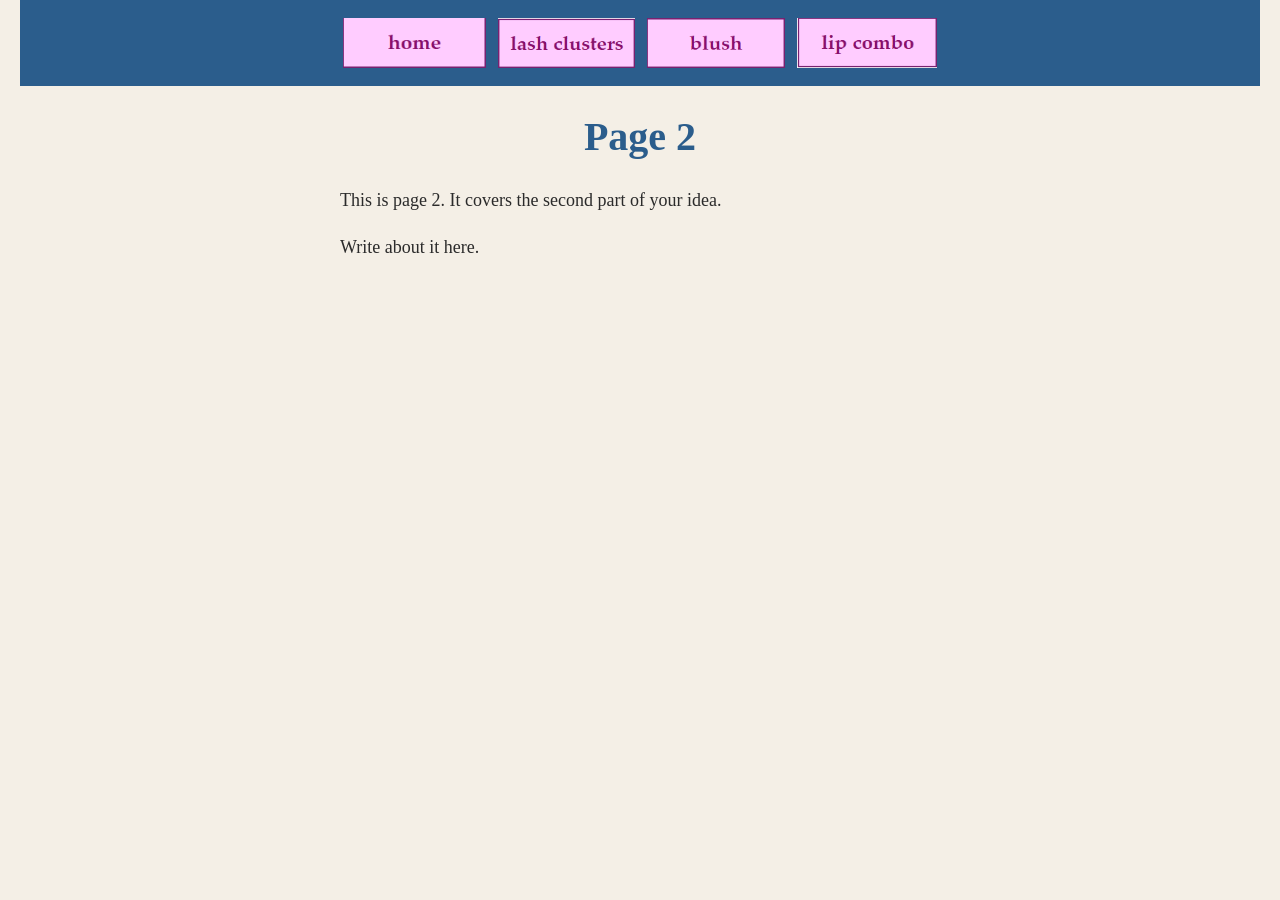
==== blush.html @ f5a9ca5b "Update blush.html" ====
<!DOCTYPE html>
<!--
  Author: Yzabella Jasso
  GU username: Yjasso
  Course: BMIS 235 - HTML-3
-->
<html lang="en">
<head>
<meta charset="utf-8">
<meta name="author" content="YOUR NAME">
<title>Blush</title>

<!-- this one line connects the page to the stylesheet -->
<link rel="stylesheet" href="styles.css">
</head>
<body>

<!-- ===== MENU ============================================================
     The menu is four links. Each link wraps an image instead of words.
     Build it once on this page, check that every link works,
     then copy the whole <nav> block and paste it over the menu on the
     other three pages, so every page has the exact same menu.
     ===================================================================== -->
<nav>
    <a href="index.html"><img src="img/home.png" alt="Home"></a>
    <a href="lashclusters.html"><img src="img/lashclusters.png" alt="LashClusters"></a>
    <a href="blush.html"><img src="img/blush.png" alt="Blush"></a>
    <a href="lipcombo.html"><img src="img/lipcombo.png" alt="LipCombo"></a>
</nav>

<h1>Page 2</h1>
<p>This is page 2. It covers the second part of your idea.</p>
<p>Write about it here.
<a https://www.ulta.com/p/blushed-duo-blush-pimprod2025280?sku=2600083 </a>
<a href="mailto:yjasso@zagmail.gonzaga.edu>Email Me</a> 
  
</p>

<!-- Footer: fill in your name -->
<footer>Built by YOUR NAME &middot; BMIS 235</footer>

</body>
</html>
---- styles.css ----
/* =====================================================================
   styles.css  ·  YOUR BRAND
   ---------------------------------------------------------------------
   This one file is your brand guide. Every page that links to it gets
   the same font, the same colors and the same spacing.
   Change a color here once, and every page changes.

   Use the same font and colors you picked for your Excel menu images,
   so the menu and the pages look like one brand.
   ===================================================================== */

body {
    font-family: Georgia, "Times New Roman", serif;
    background-color: #f4efe6;
    color: #2b2b2b;
    margin: 0;
    padding: 0 20px 40px 20px;
}

/* the menu at the top of every page */
nav {
    background-color: #2b5d8c;
    padding: 14px;
    text-align: center;
}

/* every image inside the menu is forced to the same height.
   If your images still look different sizes, their WIDTHS are
   different: go back to Excel and make every cell the same size. */
nav img {
    height: 50px;
    margin: 4px;
    vertical-align: middle;
}

/* no underline or border around the image links */
nav a {
    text-decoration: none;
}

h1 {
    color: #2b5d8c;
    text-align: center;
    font-size: 40px;
}

p {
    max-width: 600px;
    margin: 20px auto;
    font-size: 18px;
    line-height: 1.5;
}

footer {
    text-align: center;
    font-size: 14px;
    color: #777777;
    margin-top: 40px;
}
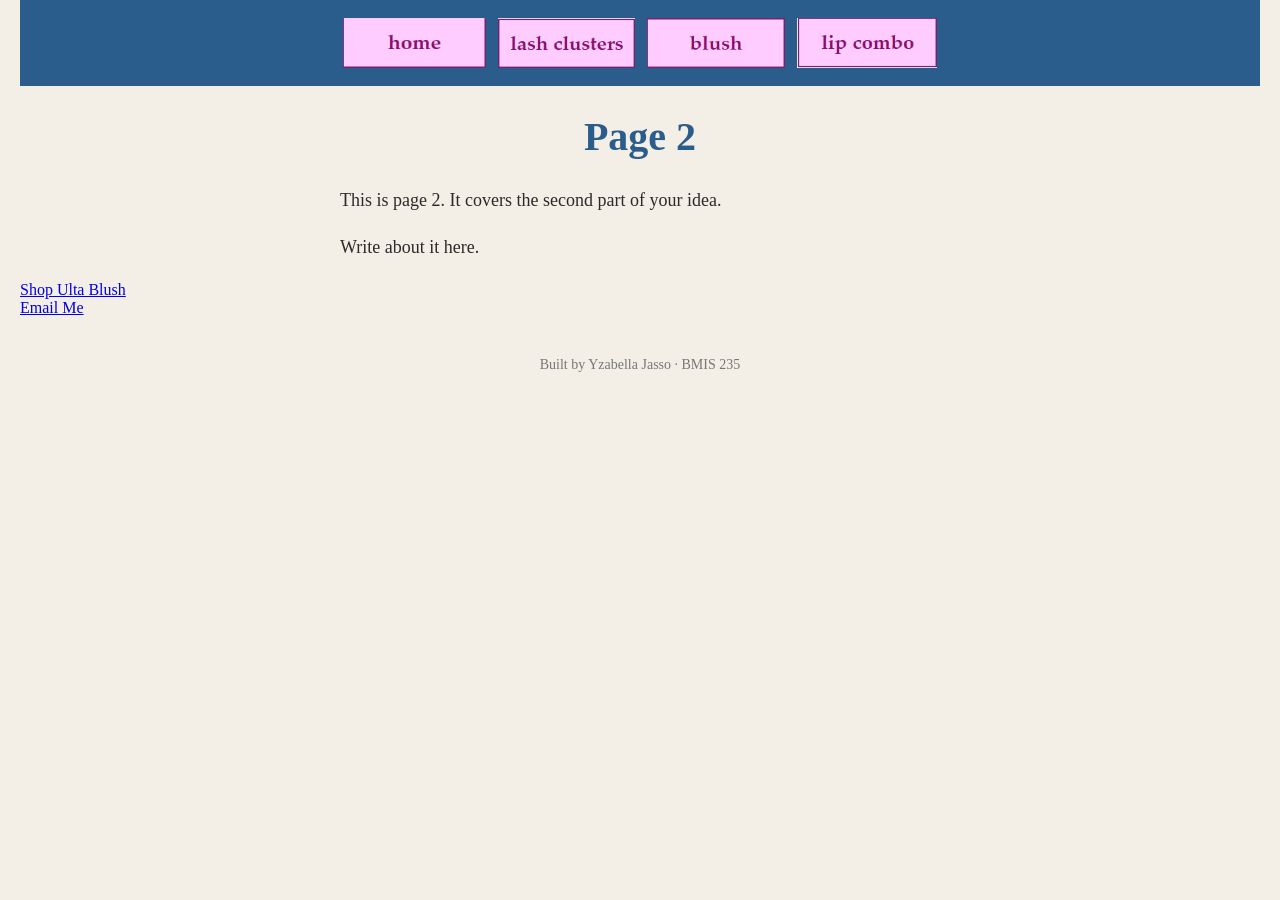
==== commit b492f079: "Update blush.html" ====
--- a/blush.html
+++ b/blush.html
@@ -7,7 +7,7 @@
 <html lang="en">
 <head>
 <meta charset="utf-8">
-<meta name="author" content="YOUR NAME">
+<meta name="Yzabella Jasso" content="Yzabella Jasso">
 <title>Blush</title>
 
 <!-- this one line connects the page to the stylesheet -->
@@ -30,14 +30,20 @@
 
 <h1>Page 2</h1>
 <p>This is page 2. It covers the second part of your idea.</p>
-<p>Write about it here.
-<a https://www.ulta.com/p/blushed-duo-blush-pimprod2025280?sku=2600083 </a>
-<a href="mailto:yjasso@zagmail.gonzaga.edu>Email Me</a> 
+<p>Write about it here. </p>
+<a href="https://www.ulta.com/p/blushed-duo-blush-pimprod2025280?sku=2600083">
+    Shop Ulta Blush
+</a>
+
+<br>
+
+<a href="mailto:yjasso@zagmail.gonzaga.edu">
+    Email Me
+</a>
   
-</p>
 
 <!-- Footer: fill in your name -->
-<footer>Built by YOUR NAME &middot; BMIS 235</footer>
+<footer>Built by Yzabella Jasso &middot; BMIS 235</footer>
 
 </body>
 </html>
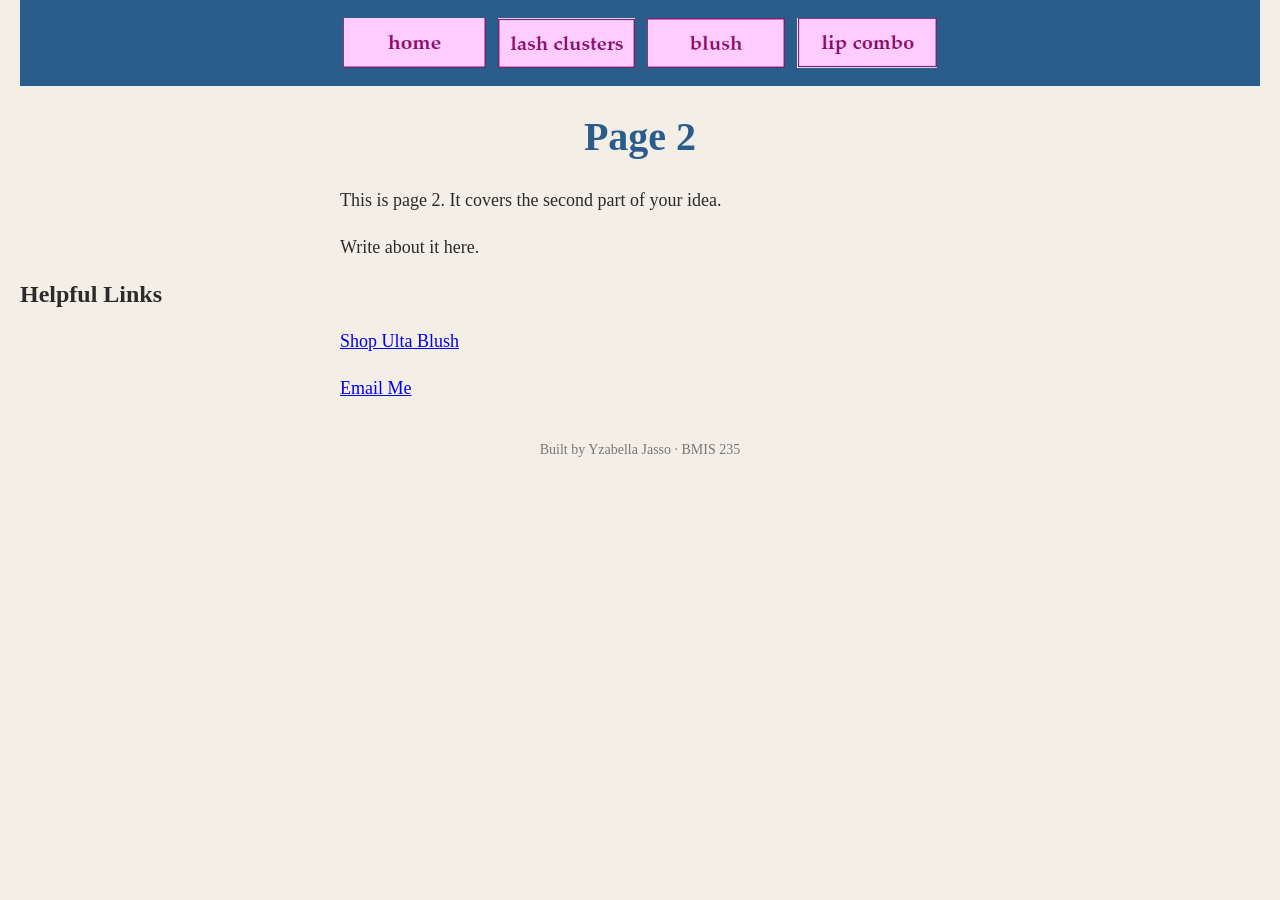
==== commit 1c837482: "Update blush.html" ====
--- a/blush.html
+++ b/blush.html
@@ -31,16 +31,20 @@
 <h1>Page 2</h1>
 <p>This is page 2. It covers the second part of your idea.</p>
 <p>Write about it here. </p>
-<a href="https://www.ulta.com/p/blushed-duo-blush-pimprod2025280?sku=2600083">
+  
+<h2>Helpful Links</h2>
+
+<p>
+  <a href="https://www.ulta.com/p/blushed-duo-blush-pimprod2025280?sku=2600083" target="_blank">
     Shop Ulta Blush
-</a>
+  </a>
+</p>
 
-<br>
-
-<a href="mailto:yjasso@zagmail.gonzaga.edu">
+<p>
+  <a href="mailto:yjasso@zagmail.gonzaga.edu">
     Email Me
-</a>
-  
+  </a>
+</p>
 
 <!-- Footer: fill in your name -->
 <footer>Built by Yzabella Jasso &middot; BMIS 235</footer>
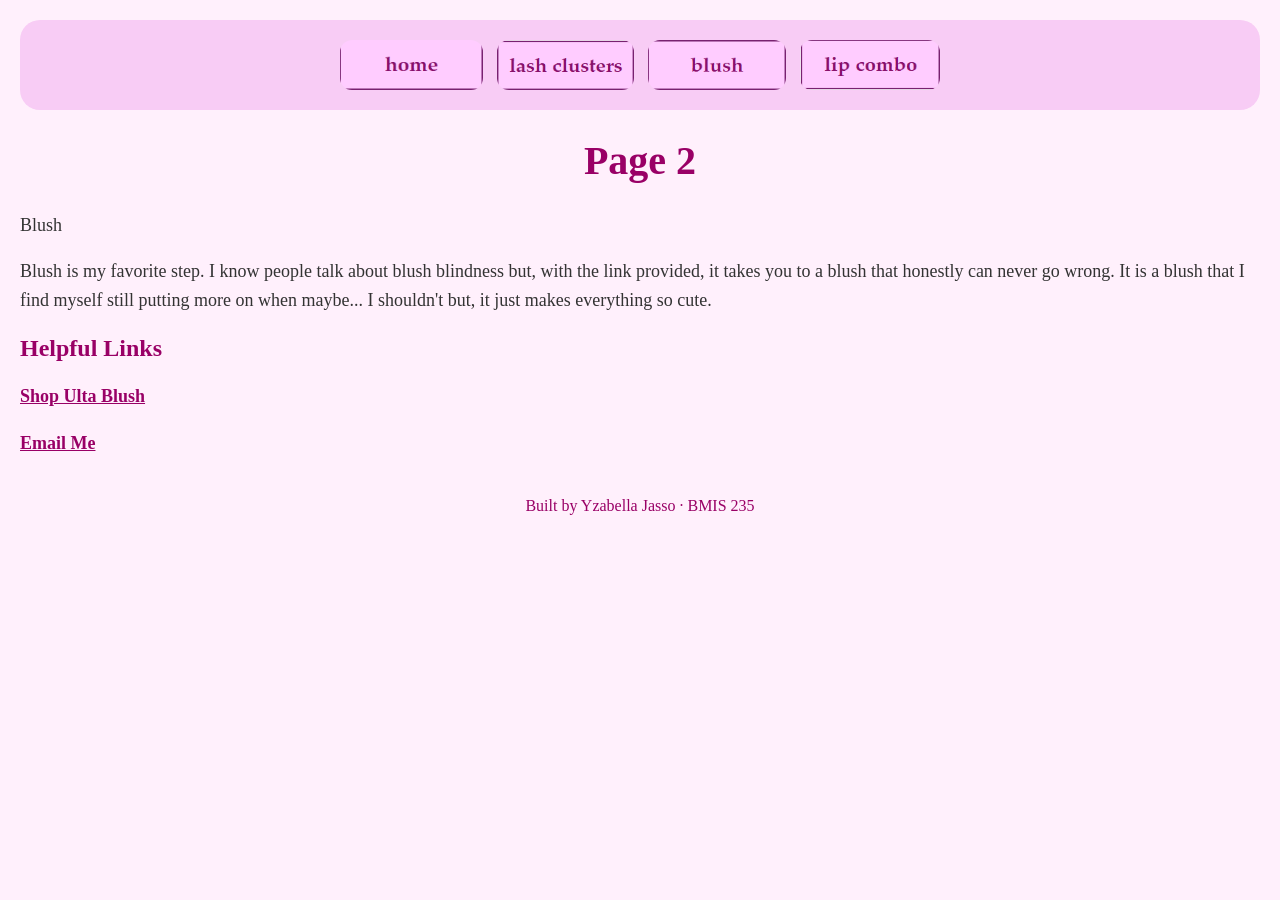
==== commit bfbcbea0: "Update blush.html add information" ====
--- a/blush.html
+++ b/blush.html
@@ -29,8 +29,8 @@
 </nav>
 
 <h1>Page 2</h1>
-<p>This is page 2. It covers the second part of your idea.</p>
-<p>Write about it here. </p>
+<p>Blush</p>
+<p>Blush is my favorite step. I know people talk about blush blindness but, with the link provided, it takes you to a blush that honestly can never go wrong. It is a blush that I find myself still putting more on when maybe... I shouldn't but, it just makes everything so cute. </p>
   
 <h2>Helpful Links</h2>
 
--- a/styles.css
+++ b/styles.css
@@ -1,59 +1,102 @@
-/* =====================================================================
-   styles.css  ·  YOUR BRAND
-   ---------------------------------------------------------------------
-   This one file is your brand guide. Every page that links to it gets
-   the same font, the same colors and the same spacing.
-   Change a color here once, and every page changes.
 
-   Use the same font and colors you picked for your Excel menu images,
-   so the menu and the pages look like one brand.
-   ===================================================================== */
+/* ==========================================
+   YZABELLA'S WONDERLAND
+   Website Stylesheet
+   ========================================== */
 
+/* Overall website design */
 body {
-    font-family: Georgia, "Times New Roman", serif;
-    background-color: #f4efe6;
-    color: #2b2b2b;
+    font-family: "Palatino Linotype", "Book Antiqua", Palatino, serif;
+    background-color: #FFF0FC;
+    color: #333333;
     margin: 0;
-    padding: 0 20px 40px 20px;
+    padding: 20px;
 }
 
-/* the menu at the top of every page */
-nav {
-    background-color: #2b5d8c;
-    padding: 14px;
+/* Main headings */
+h1 {
+    color: #990066;
     text-align: center;
+    font-family: "Palatino Linotype", "Book Antiqua", Palatino, serif;
+    font-size: 40px;
 }
 
-/* every image inside the menu is forced to the same height.
-   If your images still look different sizes, their WIDTHS are
-   different: go back to Excel and make every cell the same size. */
+/* Other headings */
+h2, h3 {
+    color: #990066;
+    font-family: "Palatino Linotype", "Book Antiqua", Palatino, serif;
+}
+
+/* Navigation menu */
+nav {
+    background-color: #F8CCF5;
+    padding: 15px;
+    text-align: center;
+    border-radius: 20px;
+}
+
+/* Navigation menu images */
 nav img {
     height: 50px;
-    margin: 4px;
+    margin: 5px;
     vertical-align: middle;
 }
 
-/* no underline or border around the image links */
+/* Navigation links */
 nav a {
     text-decoration: none;
 }
 
-h1 {
-    color: #2b5d8c;
-    text-align: center;
-    font-size: 40px;
+/* Navigation image hover effect */
+nav img:hover {
+    opacity: 0.9;
 }
 
+/* Paragraphs */
 p {
-    max-width: 600px;
-    margin: 20px auto;
+    font-family: "Palatino Linotype", "Book Antiqua", Palatino, serif;
     font-size: 18px;
-    line-height: 1.5;
+    line-height: 1.6;
 }
 
+/* Website links */
+a {
+    color: #990066;
+    font-weight: bold;
+    font-family: "Palatino Linotype", "Book Antiqua", Palatino, serif;
+}
+
+/* Website link hover */
+a:hover {
+    color: #CC3399;
+}
+
+/* Main content section */
+main {
+    background-color: #FFFFFF;
+    padding: 20px;
+    border-radius: 20px;
+}
+
+/* Images */
+img {
+    border-radius: 12px;
+}
+
+/* Brand name */
+.site-title {
+    color: #990066;
+    text-align: center;
+    font-size: 36px;
+    font-weight: bold;
+    font-family: "Palatino Linotype", "Book Antiqua", Palatino, serif;
+    padding: 20px;
+}
+
+/* Footer */
 footer {
     text-align: center;
-    font-size: 14px;
-    color: #777777;
+    color: #990066;
     margin-top: 40px;
+    font-family: "Palatino Linotype", "Book Antiqua", Palatino, serif;
 }
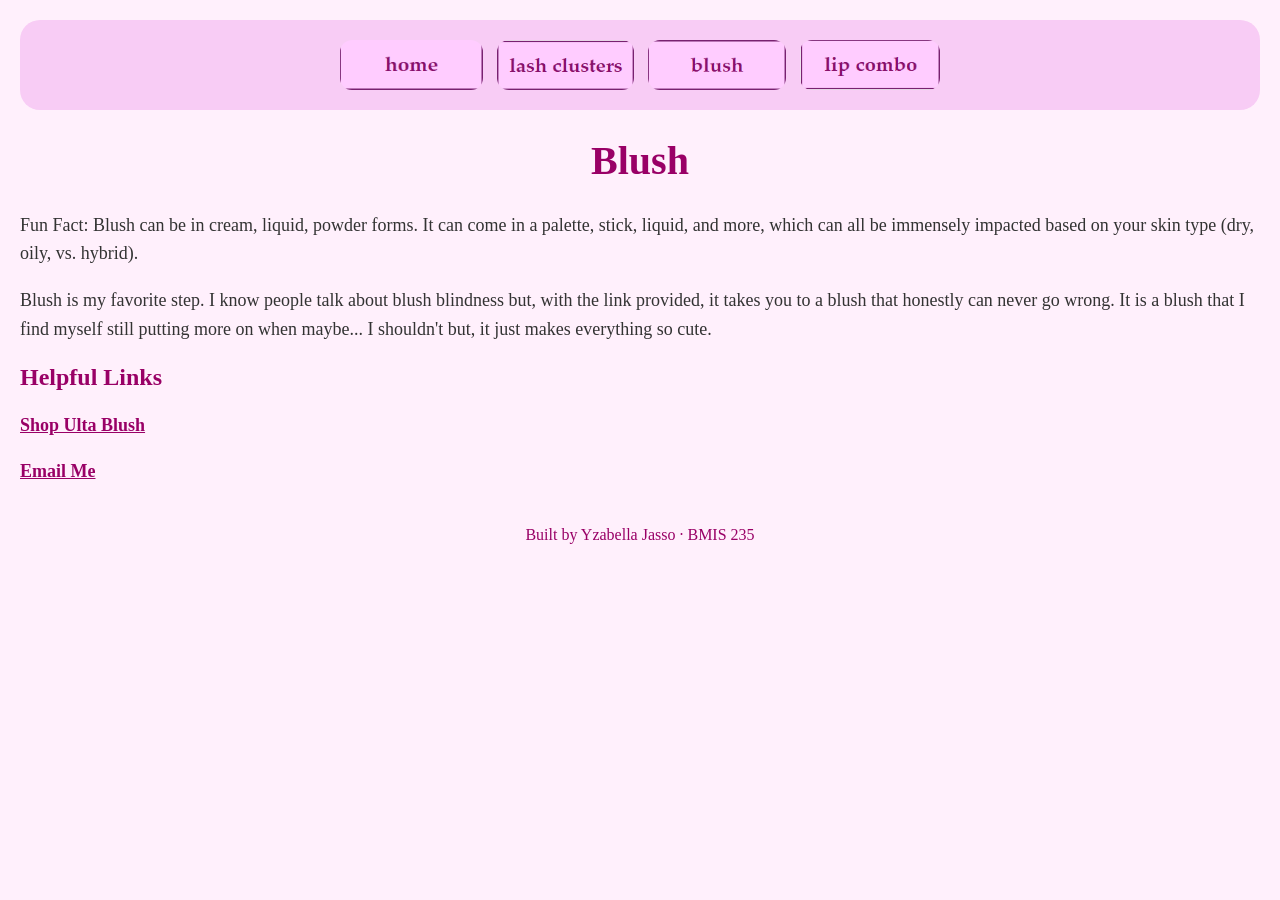
==== commit d8513391: "Update blush.html add information" ====
--- a/blush.html
+++ b/blush.html
@@ -28,8 +28,8 @@
     <a href="lipcombo.html"><img src="img/lipcombo.png" alt="LipCombo"></a>
 </nav>
 
-<h1>Page 2</h1>
-<p>Blush</p>
+<h1>Blush</h1>
+<p>Fun Fact: Blush can be in cream, liquid, powder forms. It can come in a palette, stick, liquid, and more, which can all be immensely impacted based on your skin type (dry, oily, vs. hybrid).</p>
 <p>Blush is my favorite step. I know people talk about blush blindness but, with the link provided, it takes you to a blush that honestly can never go wrong. It is a blush that I find myself still putting more on when maybe... I shouldn't but, it just makes everything so cute. </p>
   
 <h2>Helpful Links</h2>
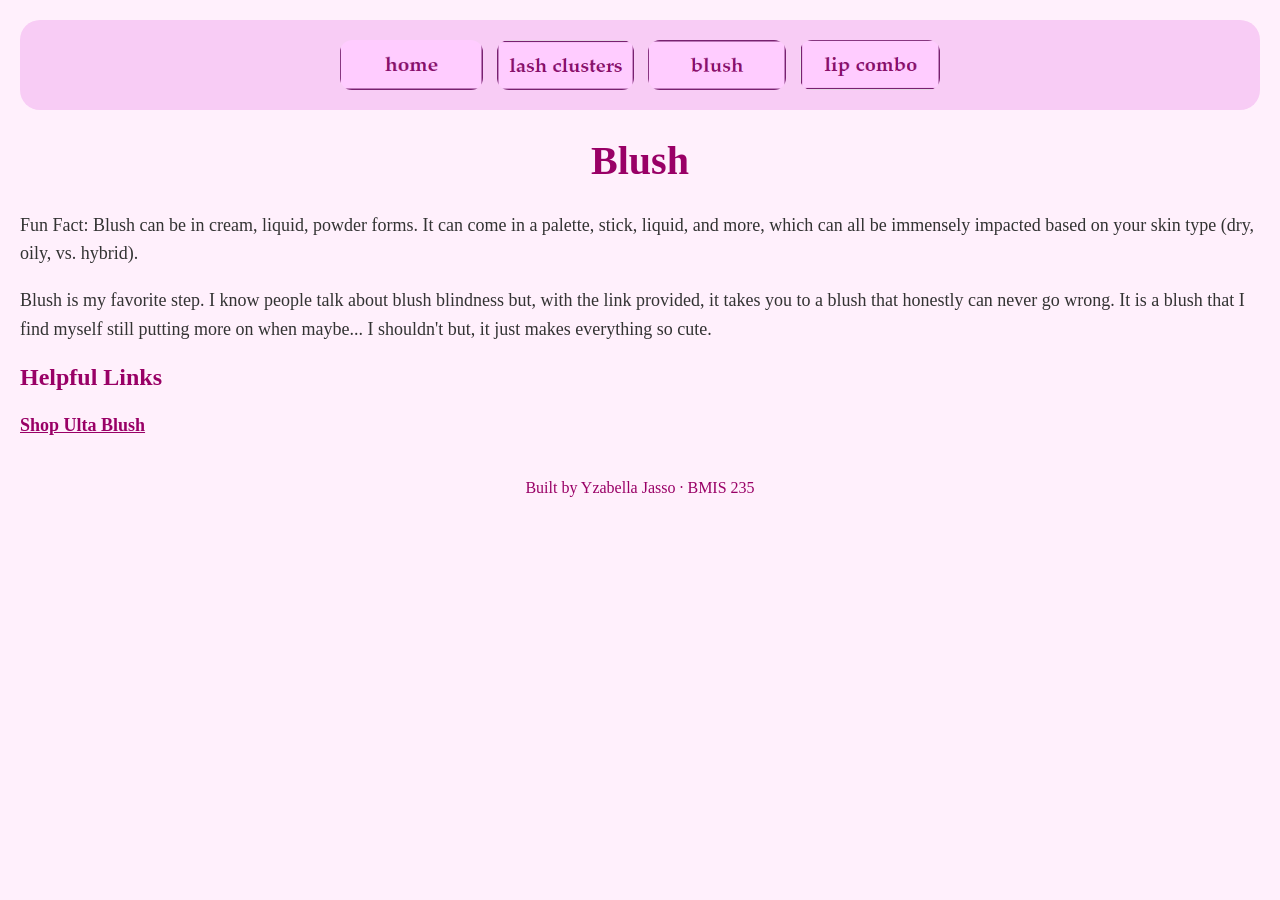
==== commit c1a5e244: "Update blush.html change email to the last page for ontect" ====
--- a/blush.html
+++ b/blush.html
@@ -40,11 +40,6 @@
   </a>
 </p>
 
-<p>
-  <a href="mailto:yjasso@zagmail.gonzaga.edu">
-    Email Me
-  </a>
-</p>
 
 <!-- Footer: fill in your name -->
 <footer>Built by Yzabella Jasso &middot; BMIS 235</footer>
